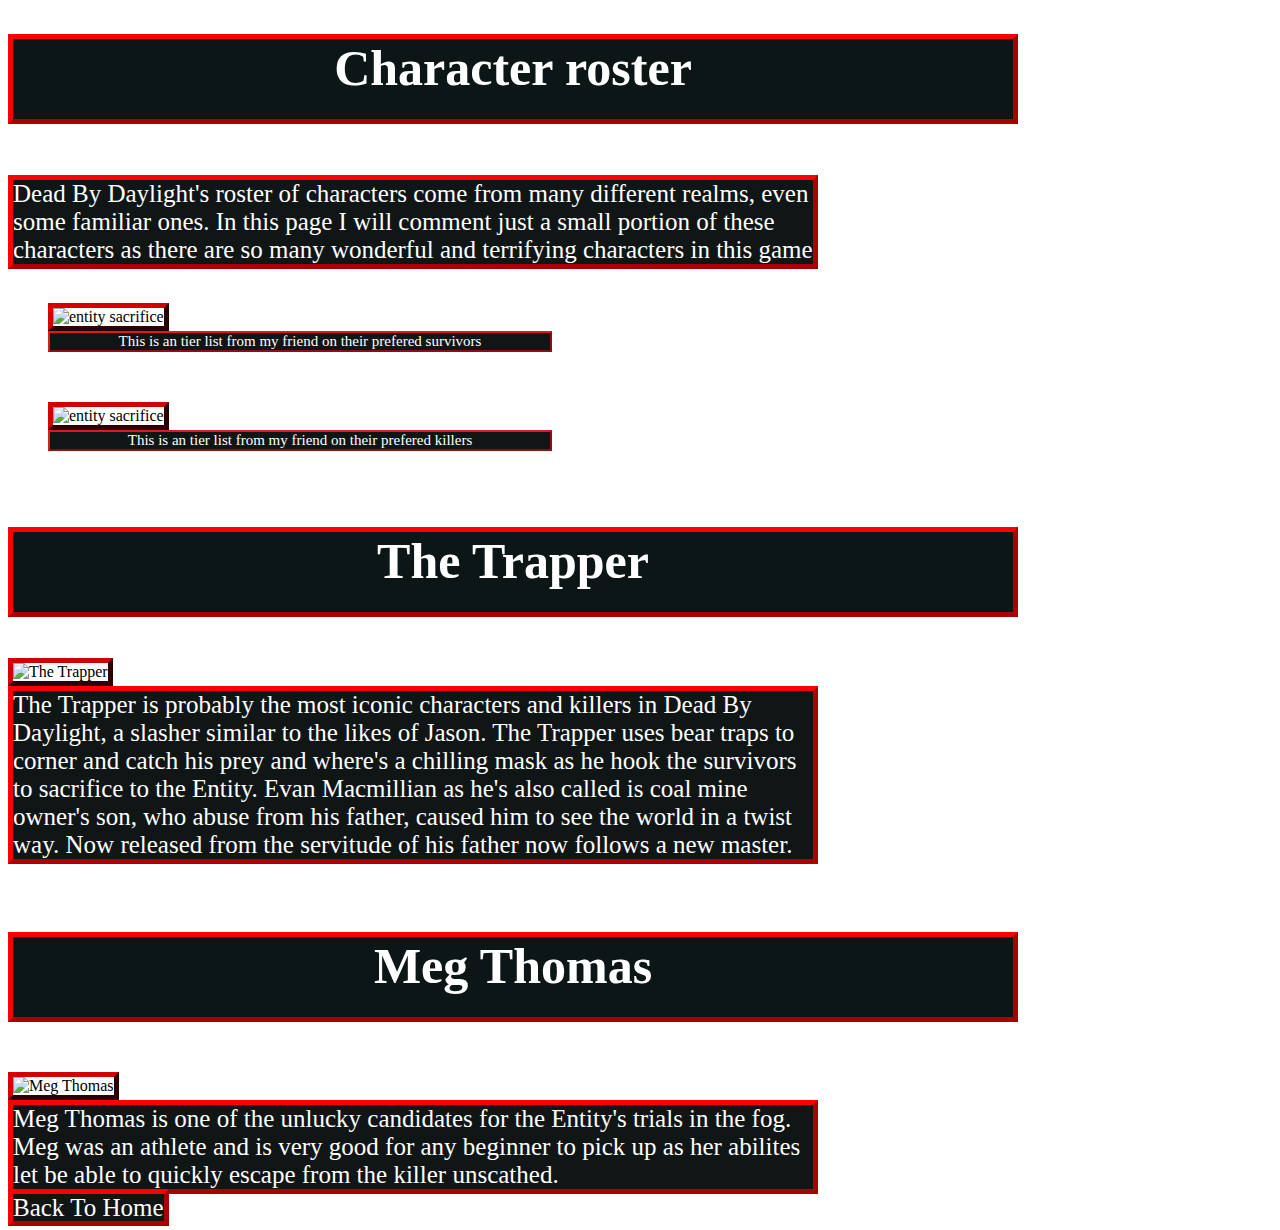
==== characters.html @ 5a5a15eb "Add files via upload" ====
<!DOCTYPE html>
<html>
  <head>
    <meta charset="utf-8">
    <title>character roster</title>
    <link rel="stylesheet" href="./main_styling.css"/>
  </head>
  <body style="background-image: url(https://deadbydaylight.com/static/0b6740962f8bd45032799a70bb21d6a9/bc08b/dbd-forest-background.jpg); background-size: 1920px 1080px; background-attachment: fixed;">
    <h1 class="headings">Character roster</h1>
    <br>
    <div class="paragraphs">
        Dead By Daylight's roster of characters come from many different realms, even some familiar ones. In this page I will comment just a small portion of these characters as there are so many wonderful and terrifying characters in this game
    </div>
    <br>
    <figure>
        <img src="https://cdn.discordapp.com/attachments/854660198629900318/1088602090940665897/image.png" alt="entity sacrifice" class="images-big"/>
        <figcaption>This is an tier list from my friend on their prefered survivors</figcaption>
    </figure>
    <br>
    <figure>
        <img src="https://cdn.discordapp.com/attachments/854660198629900318/1088602787430015046/image.png" alt="entity sacrifice" class="images-big"/>
        <figcaption>This is an tier list from my friend on their prefered killers</figcaption>
    </figure>
    <br>
    <h2 class="headings">The Trapper</h2>
    <img src="https://deadbydaylight.com/static/0a16e1db54f6c959580370679235eefb/e5fd8/DBD_Killer_Trapper_only_335b9655b2.png" alt="The Trapper" class="images-small"/>
    <div class="paragraphs">The Trapper is probably the most iconic characters and killers in Dead By Daylight, a slasher similar to the likes of Jason. The Trapper uses bear traps to corner and catch his prey and where's a chilling mask as he hook the survivors to sacrifice to the Entity. Evan Macmillian as he's also called is coal mine owner's son, who abuse from his father, caused him to see the world in a twist way. Now released from the servitude of his father now follows a new master.</div>
    <br>
    <h3 class="headings">Meg Thomas</h3>
    <img src="https://virtualgameinfo.ru/wp-content/uploads/2016/06/IconChar_meg.png" alt="Meg Thomas" class="images-small"/>
    <div class="paragraphs">Meg Thomas is one of the unlucky candidates for the Entity's trials in the fog. Meg was an athlete and is very good for any beginner to pick up as her abilites let be able to quickly escape from the killer unscathed. </div>
    <a href=" ./index.html" class="paragraphs">Back To Home</a>
  </body>
</html>
---- main_styling.css ----
.paragraphs {
    border: 5px outset red;
    background-color:rgb(16, 22, 22);
    text-align: left;
    color: white;
    width: 800px;
    font-size: 25px;

}

.headings {
    border: 5px outset red;
    background-color: rgb(13, 22, 22);
    text-align: center;
    color: white;
    width: 1000px;
    height: 80px;
    font-size: 50px;

}

a:link {
  color: rgb(255, 255, 255);
  text-decoration: none;
}
a:visited {
  color: rgb(255, 255, 255);
  text-decoration: none;
}
a:hover {
  color: rgb(255, 255, 255);
  font-weight: bold;
}

.images-small {
  border: 5px outset maroon;
  height: 300px;
}
.images-big {
  border: 5px outset maroon;
  height: 500px;
}
figcaption { 
  border: 2px outset rgb(223, 26, 26);
    background-color:rgb(16, 22, 22);
    text-align: center;
    color: white;
    width: 500px;
    font-size: 15px;
}


/* Styling Grid */
.grid-container {
    display: grid;
    grid-template-rows: 100px 100px 100px 100px;
    grid-template-columns: 100px;
    row-gap: 10px;
    column-gap: 20px;
  }
  .grid-item {
    background-color: rgb(63, 50, 50);
    color: white;
    border: 3px solid red;
    width: 300px;
    text-align: center;
    line-height: 100px;
    font-size: 30px;
  }

  .form {
    border: 5px outset rgb(139, 10, 10);
    background-color:rgb(0, 0, 0);
    text-align: left;
    border-width: 50px;
    background-size:200px;
    font-size: 30px;
    color:white;
  }
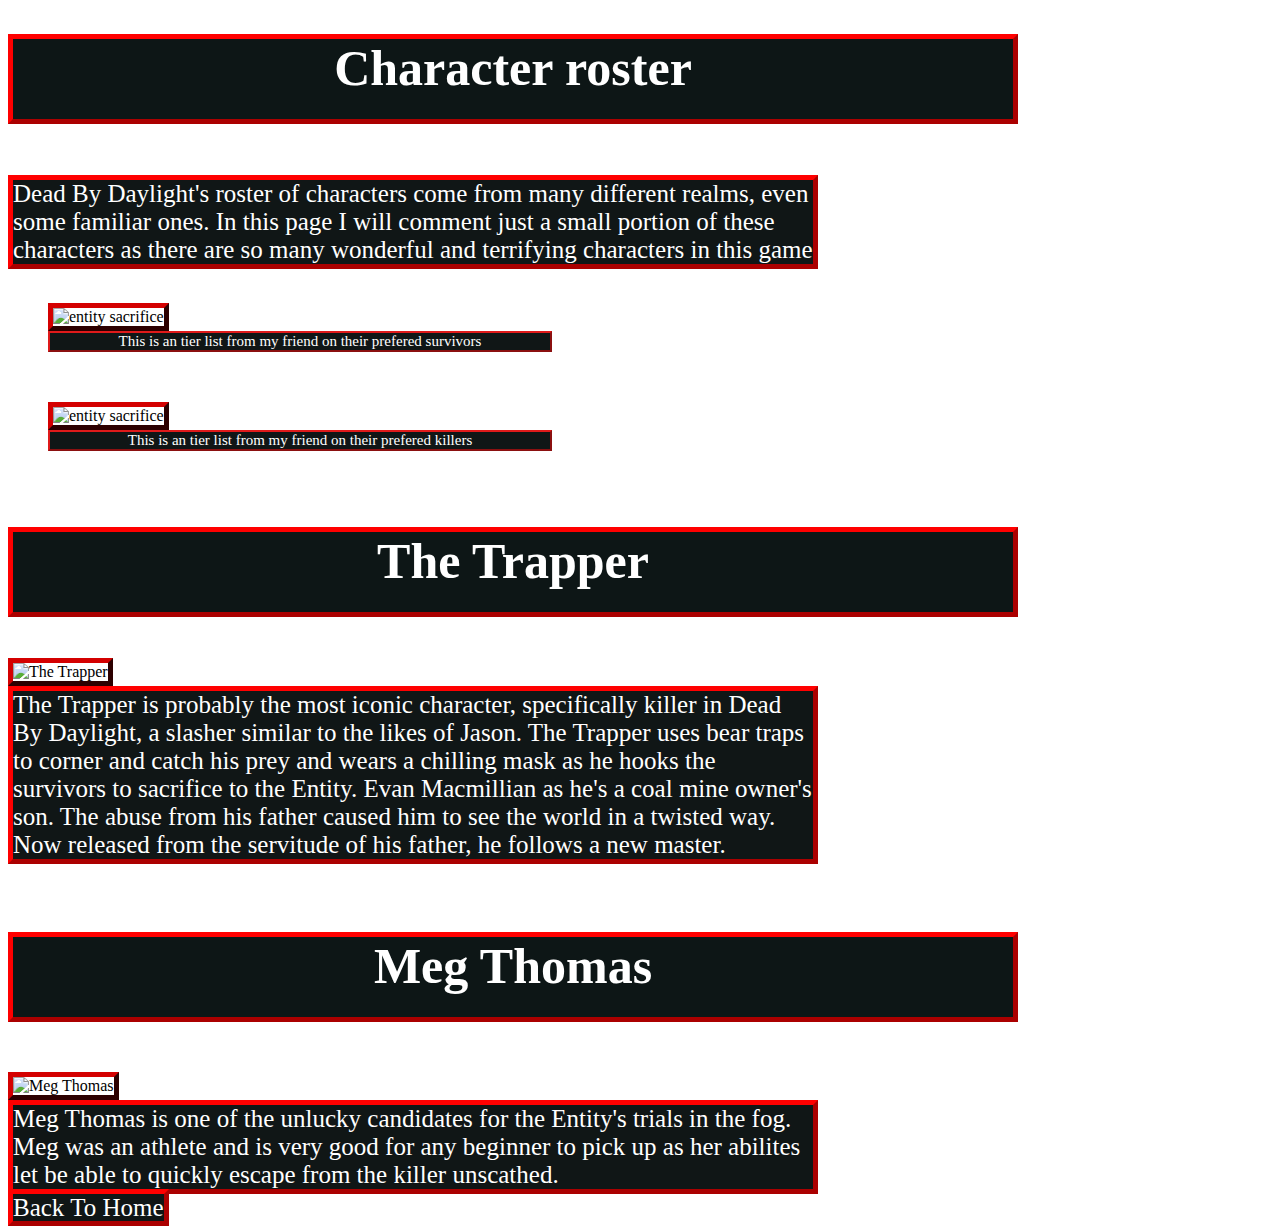
==== commit b505e434: "grammar error" ====
--- a/characters.html
+++ b/characters.html
@@ -24,7 +24,7 @@
     <br>
     <h2 class="headings">The Trapper</h2>
     <img src="https://deadbydaylight.com/static/0a16e1db54f6c959580370679235eefb/e5fd8/DBD_Killer_Trapper_only_335b9655b2.png" alt="The Trapper" class="images-small"/>
-    <div class="paragraphs">The Trapper is probably the most iconic characters and killers in Dead By Daylight, a slasher similar to the likes of Jason. The Trapper uses bear traps to corner and catch his prey and where's a chilling mask as he hook the survivors to sacrifice to the Entity. Evan Macmillian as he's also called is coal mine owner's son, who abuse from his father, caused him to see the world in a twist way. Now released from the servitude of his father now follows a new master.</div>
+    <div class="paragraphs">The Trapper is probably the most iconic character, specifically killer in Dead By Daylight, a slasher similar to the likes of Jason. The Trapper uses bear traps to corner and catch his prey and wears a chilling mask as he hooks the survivors to sacrifice to the Entity.  Evan Macmillian as he's a coal mine owner's son. The abuse from his father caused him to see the world in a twisted way. Now released from the servitude of his father, he follows a new master.</div>
     <br>
     <h3 class="headings">Meg Thomas</h3>
     <img src="https://virtualgameinfo.ru/wp-content/uploads/2016/06/IconChar_meg.png" alt="Meg Thomas" class="images-small"/>
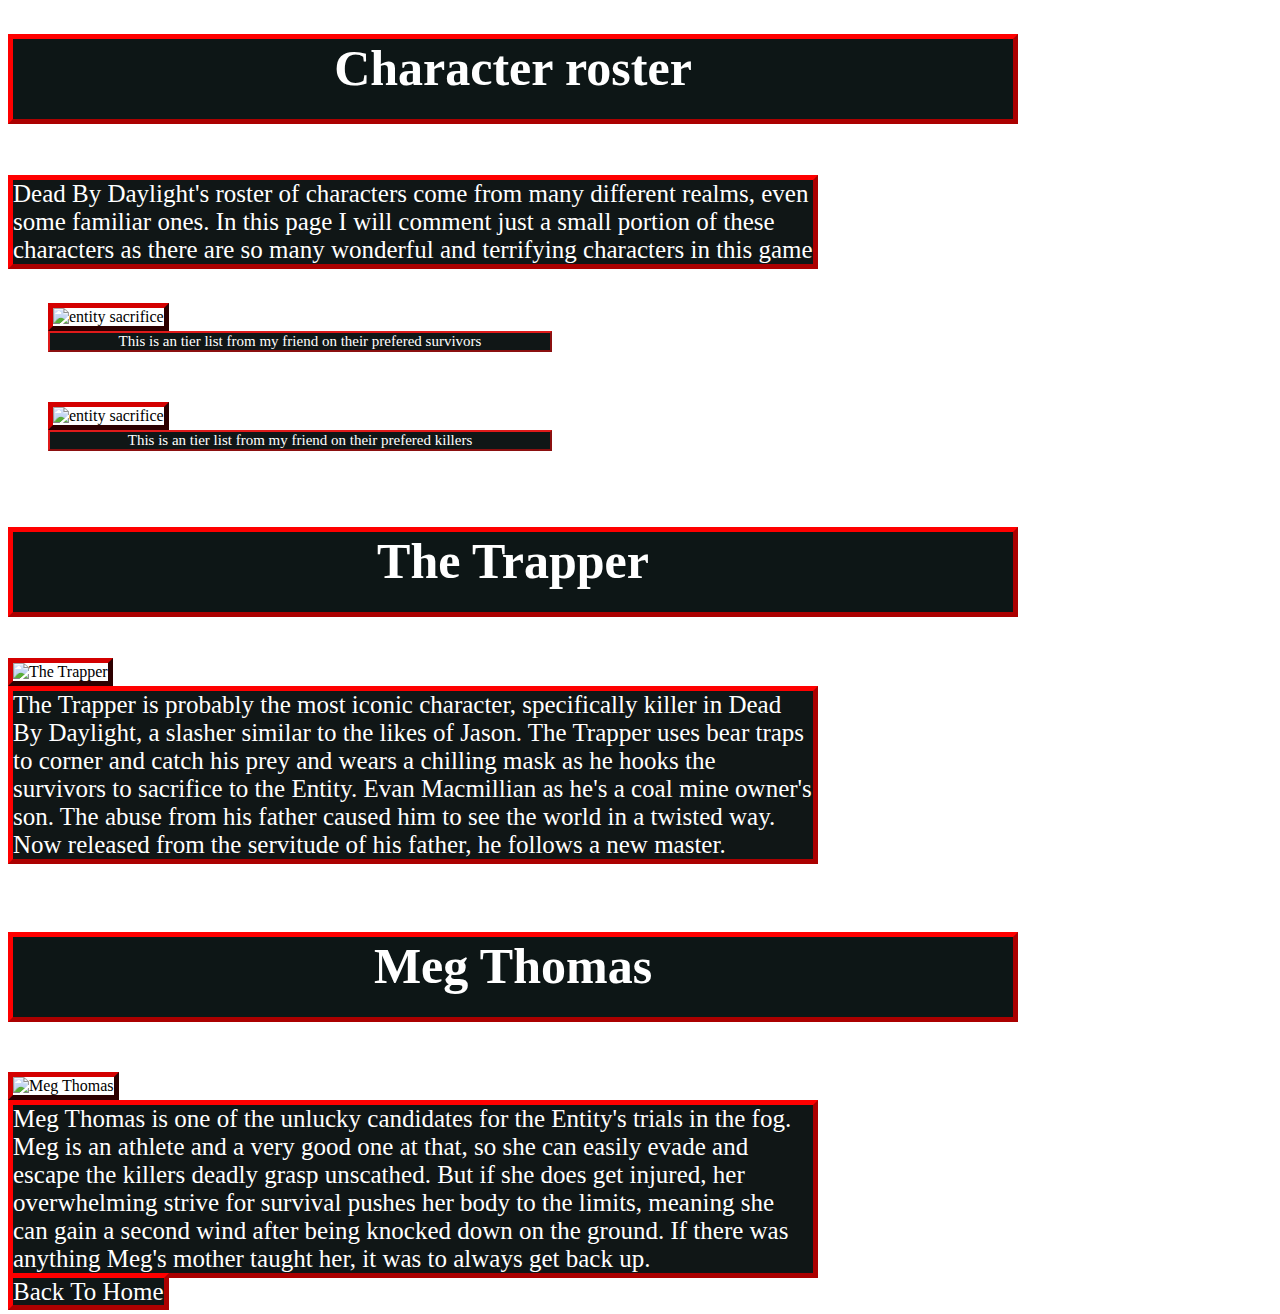
==== commit 650a4ad5: "grammar error 1.2" ====
--- a/characters.html
+++ b/characters.html
@@ -28,7 +28,7 @@
     <br>
     <h3 class="headings">Meg Thomas</h3>
     <img src="https://virtualgameinfo.ru/wp-content/uploads/2016/06/IconChar_meg.png" alt="Meg Thomas" class="images-small"/>
-    <div class="paragraphs">Meg Thomas is one of the unlucky candidates for the Entity's trials in the fog. Meg was an athlete and is very good for any beginner to pick up as her abilites let be able to quickly escape from the killer unscathed. </div>
+    <div class="paragraphs">Meg Thomas is one of the unlucky candidates for the Entity's trials in the fog. Meg is an athlete and a very good one at that, so she can easily evade and escape the killers deadly grasp unscathed. But if she does get injured, her overwhelming strive for survival pushes her body to the limits, meaning she can gain a second wind after being knocked down on the ground. If there was anything Meg's mother taught her, it was to always get back up. </div>
     <a href=" ./index.html" class="paragraphs">Back To Home</a>
   </body>
 </html>
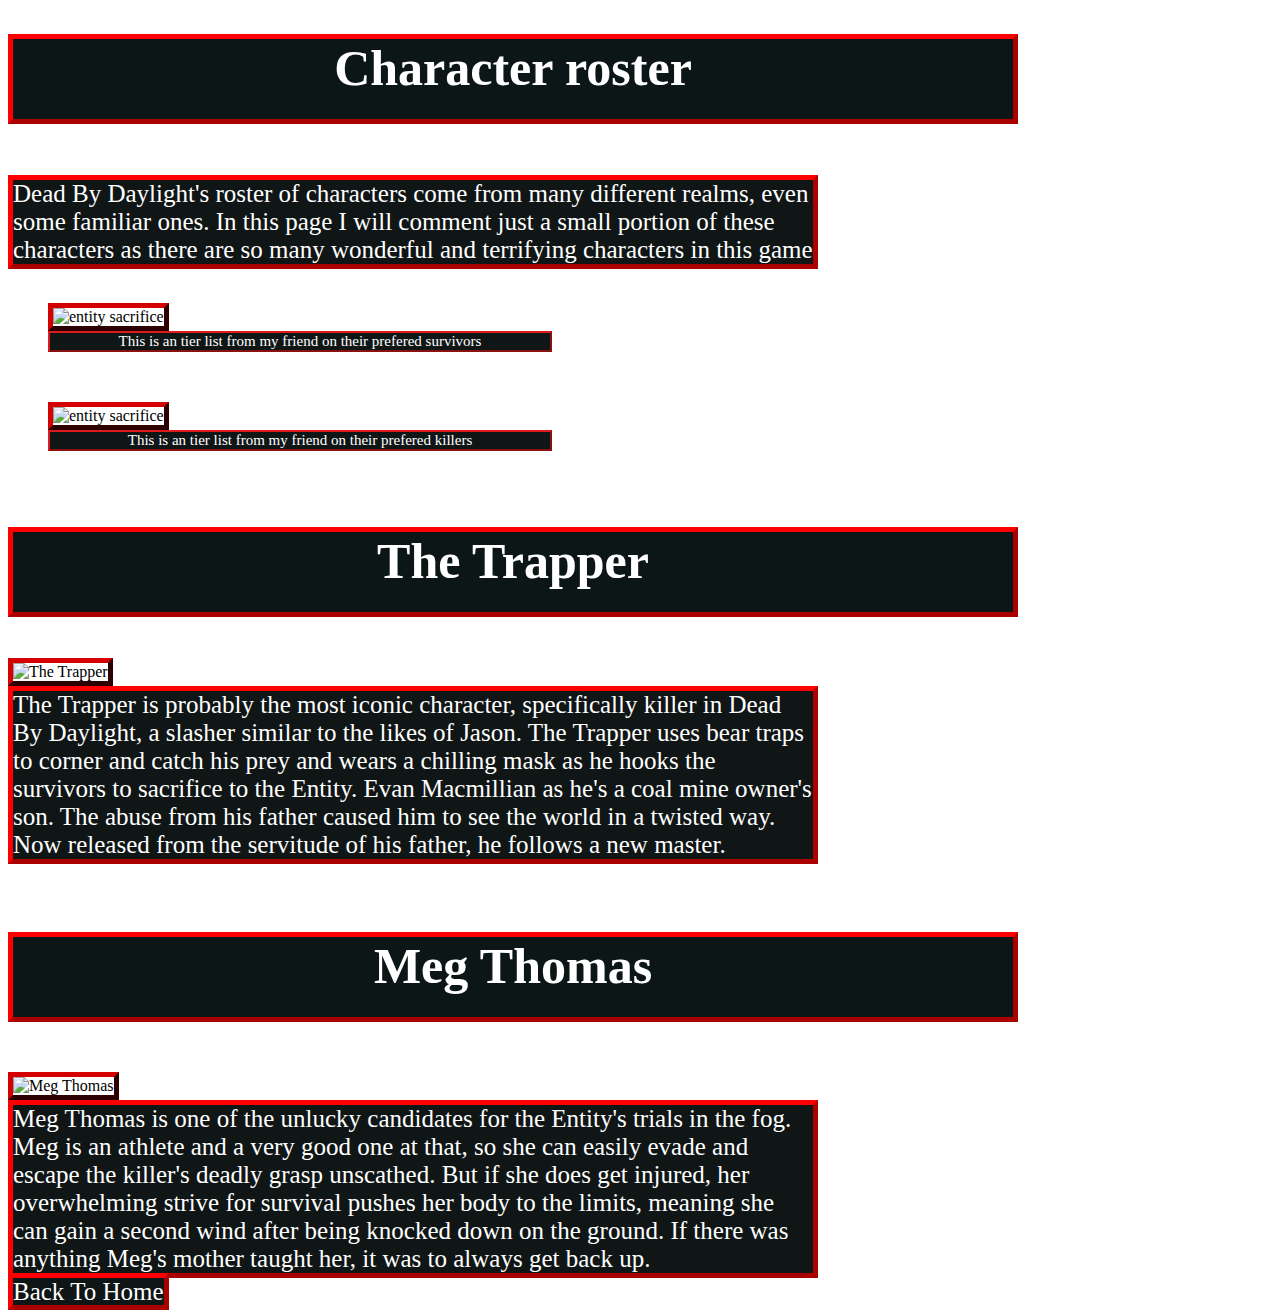
==== commit 736ce96f: "grammar error 1.3" ====
--- a/characters.html
+++ b/characters.html
@@ -28,7 +28,7 @@
     <br>
     <h3 class="headings">Meg Thomas</h3>
     <img src="https://virtualgameinfo.ru/wp-content/uploads/2016/06/IconChar_meg.png" alt="Meg Thomas" class="images-small"/>
-    <div class="paragraphs">Meg Thomas is one of the unlucky candidates for the Entity's trials in the fog. Meg is an athlete and a very good one at that, so she can easily evade and escape the killers deadly grasp unscathed. But if she does get injured, her overwhelming strive for survival pushes her body to the limits, meaning she can gain a second wind after being knocked down on the ground. If there was anything Meg's mother taught her, it was to always get back up. </div>
+    <div class="paragraphs">Meg Thomas is one of the unlucky candidates for the Entity's trials in the fog. Meg is an athlete and a very good one at that, so she can easily evade and escape the killer's deadly grasp unscathed. But if she does get injured, her overwhelming strive for survival pushes her body to the limits, meaning she can gain a second wind after being knocked down on the ground. If there was anything Meg's mother taught her, it was to always get back up. </div>
     <a href=" ./index.html" class="paragraphs">Back To Home</a>
   </body>
 </html>
